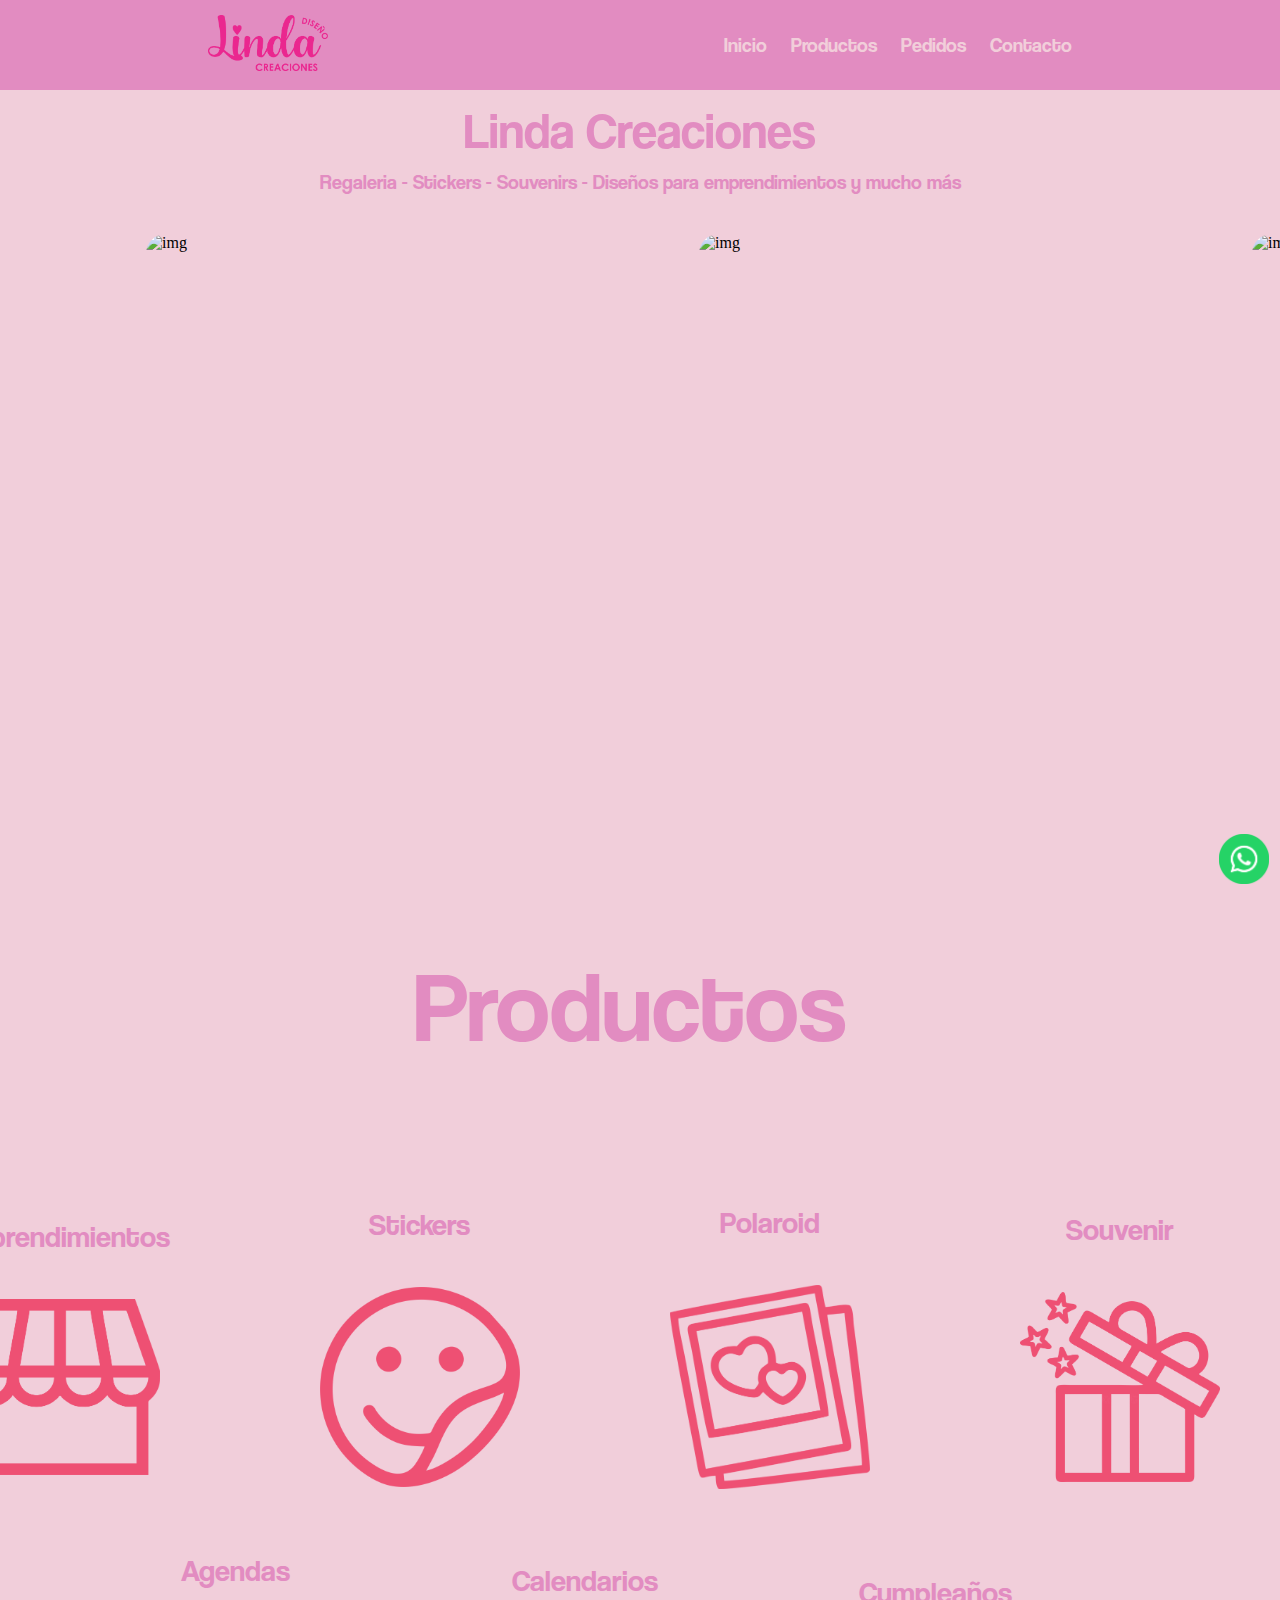
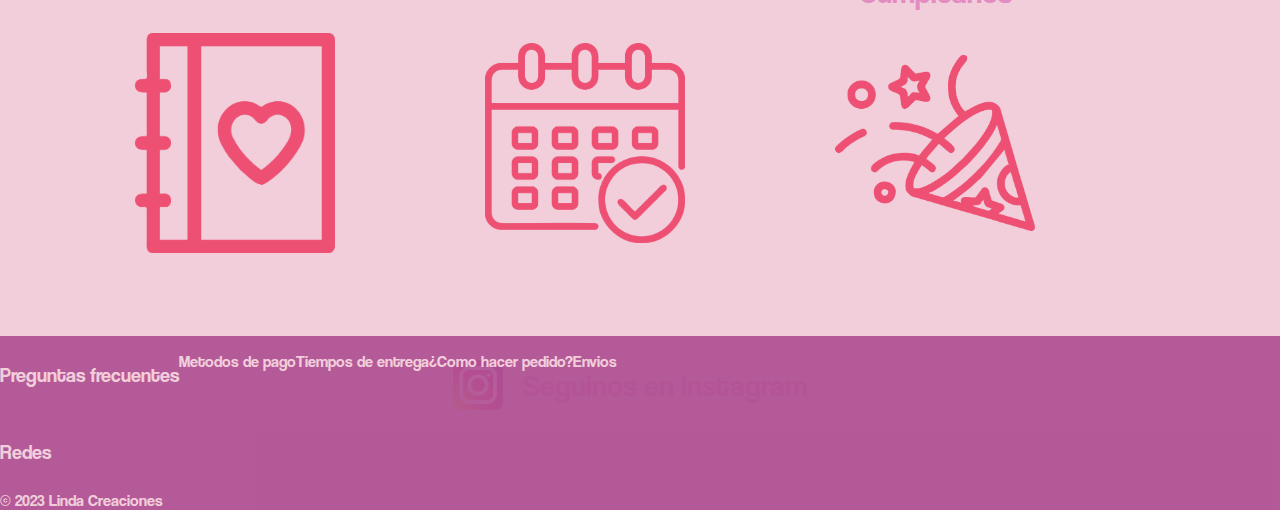
==== index.html @ 26474ce3 "first version" ====
<!DOCTYPE html>
<html lang="es">
<head>
    <meta charset="UTF-8">
    <meta http-equiv="X-UA-Compatible" content="IE=edge">
    <meta name="viewport" content="width=device-width, initial-scale=1.0">
    <link rel="shortcut icon" href="./Multimedia/logoshortcut.png" type="image/x-icon">
    <link rel="stylesheet" href="style.css">
    <title>Linda Creaciones - Diseño e Impresiones</title>
</head>

<body>

    <header>
        <div>
            <a href="index.html">
                <img id="logo" src="/Multimedia/Logo.png" alt="logo">
            </a>
        </div>
        <div>
            <nav>
                <a href="index.html" class="nav-link">Inicio</a>
                <a href="Pages/productos.html" class="nav-link">Productos</a>
                <a href="Pages/pedidos.html" class="nav-link">Pedidos</a>
                <a href="Pages/contacto.html" class="nav-link">Contacto</a>
            </nav>
        </div>
    </header>

    <div>
        <h2>
            Linda Creaciones
        </h2>
        <p class="textbanner">
            Regaleria - Stickers - Souvenirs - Diseños para emprendimientos y mucho más
        </p>
    </div>

    <div>
        <ul class="banner">
            <li>
                <img src="Multimedia/png.png" class="banner" alt="img">
            </li>
            <li>
                <img src="Multimedia/image5.png" class="banner" alt="img">
            </li>
            <li>
                <img src="Multimedia/STK2.png" class="banner" alt="img">
            </li>
        </ul>
    </div>
    
    <h3 class="textbody">Productos</h3>

    <div>
        <ul class="listorder fontw">
            <li>
                <a href="" class="text-list-products">
                    <div>
                        <h4>
                            Emprendimientos
                        </h4>
                    </div>
                    <div class="image-container">
                        <img class="product-icon-index" src="/Ico/ICONO_EMPRENDIMIENTOS.png" alt="image">
                    </div>                    
                </a>
            </li>
            <li>
                <a href="" class="text-list-products">
                    <div>
                        <h4>
                            Stickers
                        </h4>
                    </div>
                    <div class="image-container">
                        <img class="product-icon-index" src="./Ico/ICONO_STICKERS.png" alt="image">
                    </div>
                </a>
                
            </li>
            <li>
                <a href="" class="text-list-products">
                    <div>
                        <h4>
                            Polaroid
                        </h4>
                    </div>
                    <div class="image-container">
                        <img class="product-icon-index" src="./Ico/ICONO_POLAROID.png" alt="image">
                    </div>
                </a>
            </li>
            <li>
                <a href="" class="text-list-products">
                    <div>
                        <h4>
                            Souvenir
                        </h4>
                    </div>
                    <div class="image-container">
                        <img class="product-icon-index" src="./Ico/ICONO_SOUVENIR.png" alt="image">
                    </div>
                </a>
            </li>
        </ul>
    </div>

    <div>
        <ul class="listorder fontw">
            <li>
                <a href="" class="text-list-products">
                    <div>
                        <h4>
                            Agendas
                        </h4>
                    </div>
                    <div class="image-container">
                        <img class="product-icon-index" src="./Ico/ICONO_AGENDA.png" alt="image">
                    </div>
                </a>
            </li>
            <li>
                <a href="" class="text-list-products">
                    <div>
                        <h4>
                            Calendarios
                        </h4>
                    </div>
                    <div class="image-container">
                        <img class="product-icon-index" src="./Ico/ICONO_CALENDARIO.png" alt="image">
                    </div>
                </a>
            </li>
            <li>
                <a href="" class="text-list-products">
                    <div>
                        <h4>
                            Cumpleaños
                        </h4>
                    </div>
                    <div class="image-container">
                        <img class="product-icon-index" src="./Ico/ICONO_CUMPLEAÑOS.png" alt="image">
                    </div>
                </a>
            </li>
        </ul>
    </div>

    <a class="instagram instagram-container" href="https://www.instagram.com/linda.creacioness/">
        <div class="instagram-container">
            <img src="./Ico/igpng.png" alt="image" width="50px" height="50px">
        </div>
        <div class="instagram-container">
            Seguinos en instagram
        </div>
    </a>

    <footer>
        <div class="test">
            <h4 class="footer-titles">
                Preguntas frecuentes
            </h4>
            <p>Metodos de pago</p>
            <p>Tiempos de entrega</p>
            <p>¿Como hacer pedido?</p>
            <p>Envios</p>
        </div>
        <div class="test">
            <h4 class="footer-titles">
                Redes
            </h4>
        </div>

        <div class="derechos">
            © 2023 Linda Creaciones
        </div>
    </footer>

    <a class="waico" href="https://wa.me/5491124762913"><img src="/Ico/waico.png" alt="WhatsApp" width="50px"></a>
</body>
</html>
---- style.css ----
@font-face {
    font-family: coolvetica;
    src: url(Tipografia/coolvetica.otf);
}

body {
    background-color: #f1ceda; 
    margin: 100px 0px 0px 0px;
    padding: 0px;
    position: relative;
    padding-bottom: 70px;
}

header {
    display: flex;
    justify-content: space-around;
    background-color: rgb(226, 140, 193);
    height: 70px;
    align-items: center;
    padding: 10px;
    width: 100%;
    position: fixed;
    top: 0px;
    
}


#logo {
    width: 120px;
}

.nav-link {
    font-family: coolvetica;
    font-size: 20px;
    color: #f1ceda;
    font-weight: 550;
    padding-right: 20px;
    
}

.textbody {
    font-family: coolvetica;
    font-size: 100px;
    color: rgb(226, 140, 193);
    font-weight: 550;
    padding-right: 20px;
    
}


.text-list-products {
    font-family: coolvetica;
    font-size: 30px;
    color: rgb(226, 140, 193);
    font-weight: 500;
    padding-right: 150px;
    display: flex;
    flex-direction: column;
    align-items: center;
}

.product-icon-index{
    width: 100%;
}

.image-container{
    width: 200px;
    margin-top: 5px;
}

.waico:hover{
    box-shadow: 0 0 5px gray;
    border-radius: 50px;
}

.waico {
    position: fixed;
    bottom: 7px;
    right: 6px;
    margin: 5px;
}

.listprincipal li a img{
    width: 100px;
}

.listorder{
    display: flex;
    justify-content: center;
    align-items: center;
    list-style: none;

}

.banner{
    width: 500px;
    height: 680px;
    list-style: none;
    display: flex;
    margin-left: 53px;
    margin-top: 20px;
    border-radius: 20px;
}

h2 {
    display: flex;
    justify-content: center;
    margin: 10px;
    font-family: coolvetica;
    color: rgb(226, 140, 193);
    font-size: 50px;
    font-weight: 500;
}

.textbanner {
    display: flex;
    justify-content: center;
    margin-top: 5px;
    font-family: coolvetica;
    color: rgb(226, 140, 193);
    font-size: 20px;
}

h3 {
    display: flex;
    justify-content: center;
    margin-top: 50px;
}

a{
    text-decoration: none;
}
.nolista ul li {
    list-style: none;
    display: flex;
}

.instagram {
    display: flex;
    align-items: center;
    justify-content: center;
    margin-top: 100px;
    font-family: coolvetica;
    font-size: 30px;
    color: rgb(226, 140, 193);
}

.instagram-container div {
    display: flex;
    margin-right: 20px;
    margin-bottom: 30px;
}

footer {
    background-color: rgba(175, 80, 147, 0.925);
    justify-content: space-around;
    color: #f1ceda;
    font-family: coolvetica;
    position: absolute;
    bottom: 0;
    width: 100%;
}

.footer-titles{
    font-size: 20px;
    font-weight: 500;
}

.fontw li a div h4 {
    font-weight: 500;
}

nav a:hover{
    color: rgba(175, 80, 147, 0.925);
}

h4:hover{
    text-shadow: 0 0 2px rgba(175, 80, 147, 0.925);
}

.derechos{
    display: block;

}

.test{
    display: flex;
}
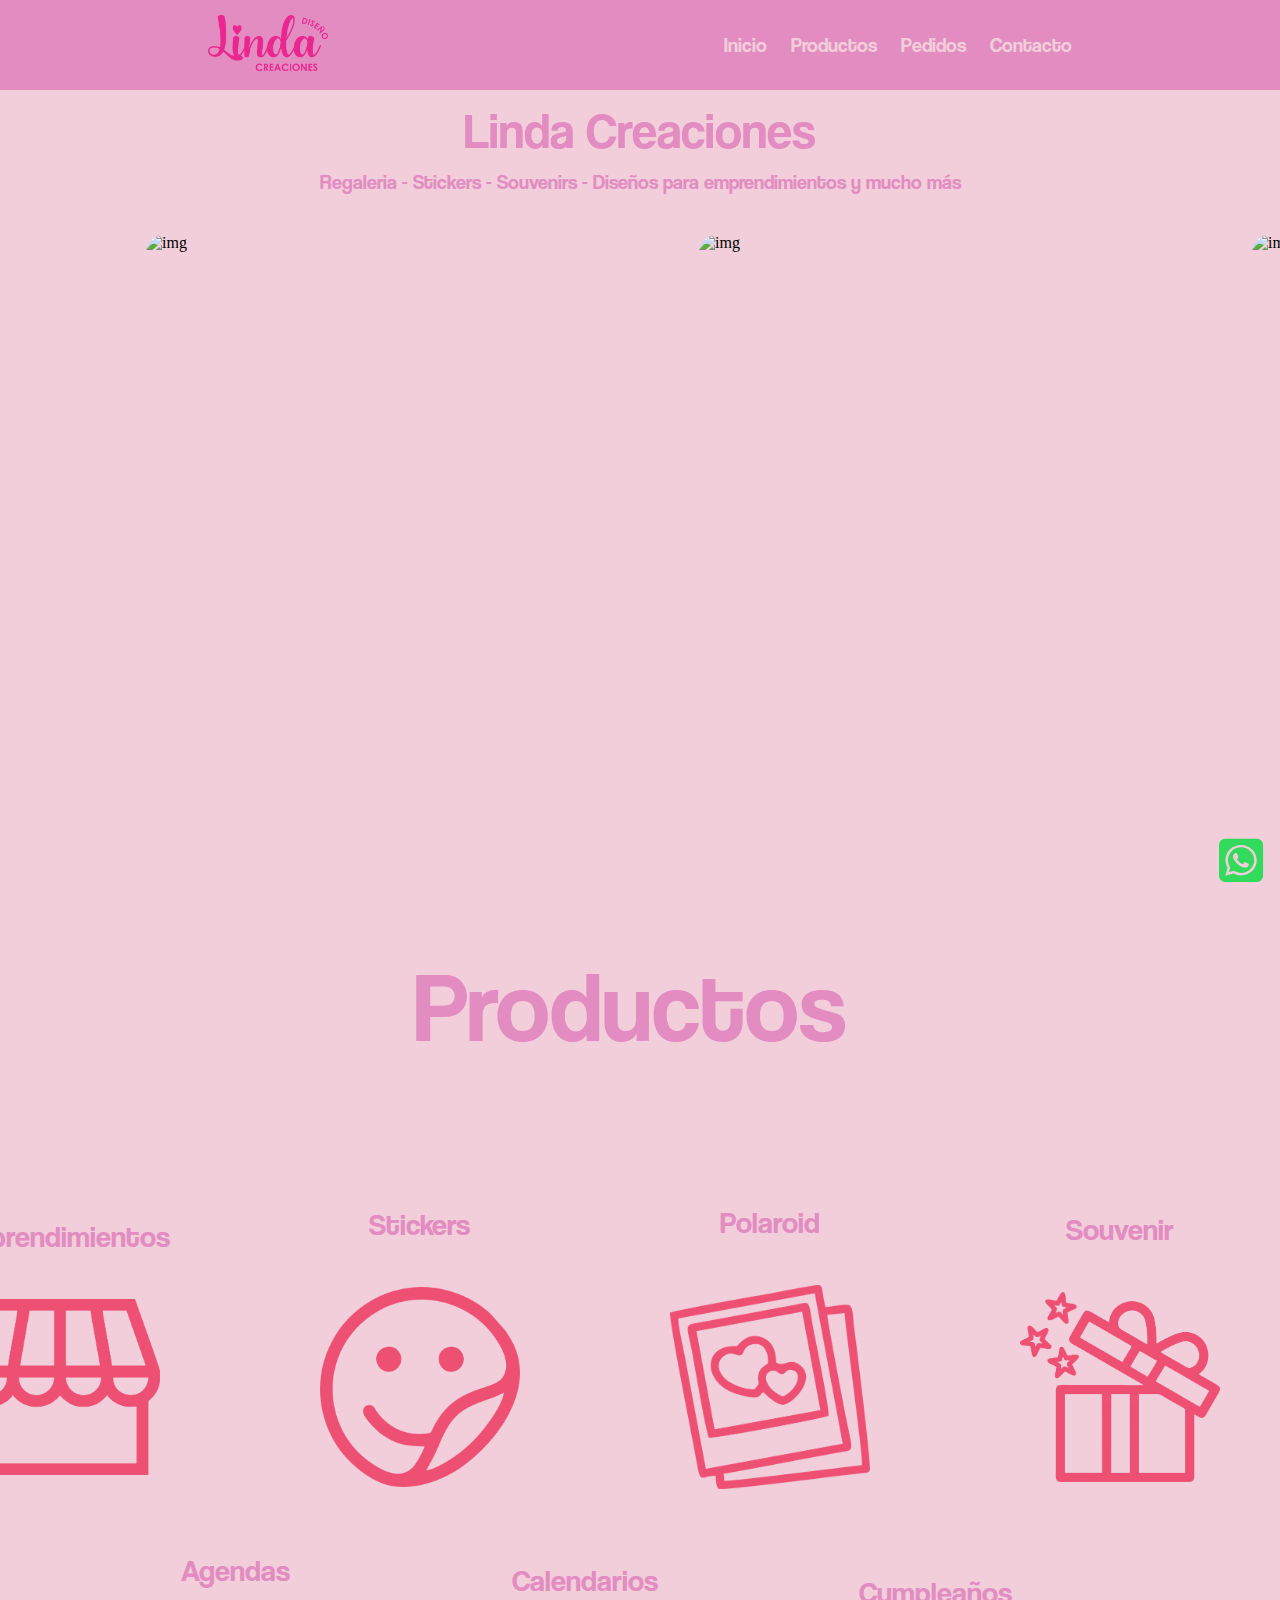
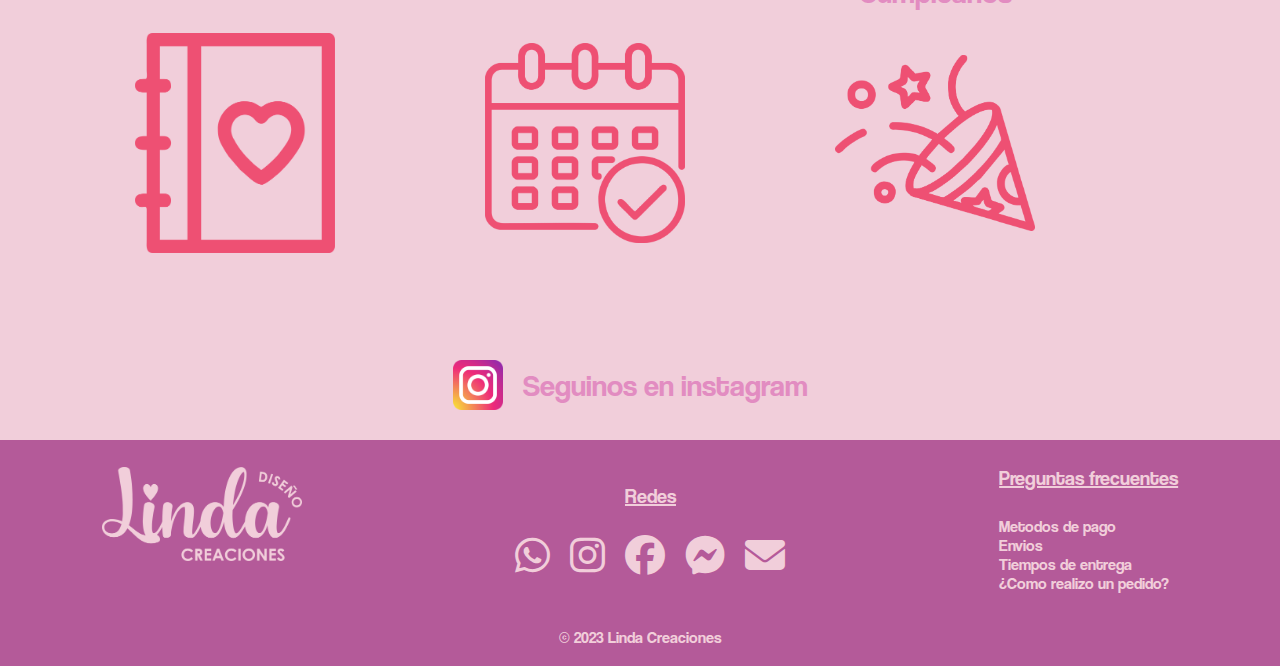
==== commit cc7c2a65: "footer y productos" ====
--- a/index.html
+++ b/index.html
@@ -7,6 +7,7 @@
     <link rel="shortcut icon" href="./Multimedia/logoshortcut.png" type="image/x-icon">
     <link rel="stylesheet" href="style.css">
     <title>Linda Creaciones - Diseño e Impresiones</title>
+    <link rel="stylesheet" href="https://cdnjs.cloudflare.com/ajax/libs/font-awesome/6.4.0/css/all.min.css">
 </head>
 
 <body>
@@ -157,26 +158,43 @@
     </a>
 
     <footer>
-        <div class="test">
-            <h4 class="footer-titles">
-                Preguntas frecuentes
-            </h4>
-            <p>Metodos de pago</p>
-            <p>Tiempos de entrega</p>
-            <p>¿Como hacer pedido?</p>
-            <p>Envios</p>
-        </div>
-        <div class="test">
-            <h4 class="footer-titles">
-                Redes
-            </h4>
-        </div>
-
-        <div class="derechos">
+        <div class="flex-foot text-foot testeo">
+            <section>
+                <div class="logo-footer">
+                    <a href="index.html">
+                        <img src="/Multimedia/logo-footer.png" alt="logo" width="200px">
+                    </a>
+                </div>
+            </section>
+            <section>
+                <div>
+                    <h4 class="redes-center footer-title">
+                        Redes
+                    </h4>
+                </div>
+                <div class="flex-icon-foot incon-distance"> 
+                    <a href="https://wa.me/5491124762913"></i></i><i class="fa-brands fa-whatsapp" style="color: #f1ceda;"></i></a>
+                    <a href="https://www.instagram.com/linda.creacioness/"><i class="fa-brands fa-instagram" style="color: #f1ceda;"></i></a>
+                    <a href="https://www.facebook.com/profile.php?id=100082868035777"><i class="fa-brands fa-facebook" style="color: #f1ceda;"></i></a>
+                    <a href="https://www.facebook.com/profile.php?id=100082868035777"><i class="fa-brands fa-facebook-messenger" style="color: #f1ceda;"></i></i></a>
+                    <a href="creacioness.linda@gmail.com"><i class="fa-solid fa-envelope" style="color: #f1ceda"></i></a>
+                </div>
+            </section>
+            <section>
+                <h4 class="footer-title">
+                    Preguntas frecuentes
+                </h4>
+                <a class="color text-hov" href="/Pages/pedidos.html">Metodos de pago</a>
+                <a class="color text-hov" href="/Pages/pedidos.html">Envios</a>
+                <a class="color text-hov" href="/Pages/pedidos.html">Tiempos de entrega</a>
+                <a class="color text-hov" href="/Pages/pedidos.html">¿Como realizo un pedido?</a>
+            </section>
+        </div>
+        <p class="derechos">
             © 2023 Linda Creaciones
-        </div>
-    </footer>
-
-    <a class="waico" href="https://wa.me/5491124762913"><img src="/Ico/waico.png" alt="WhatsApp" width="50px"></a>
+        </p>
+    </footer>
+
+    <a class="waico" href="https://wa.me/5491124762913"><i class="fa-brands fa-square-whatsapp" style="color: #33db5d;"></i></a>
 </body>
 </html>--- a/style.css
+++ b/style.css
@@ -8,7 +8,7 @@
     margin: 100px 0px 0px 0px;
     padding: 0px;
     position: relative;
-    padding-bottom: 70px;
+    
 }
 
 header {
@@ -68,16 +68,13 @@
     margin-top: 5px;
 }
 
-.waico:hover{
-    box-shadow: 0 0 5px gray;
-    border-radius: 50px;
-}
-
 .waico {
     position: fixed;
-    bottom: 7px;
-    right: 6px;
+    bottom: 4px;
+    right: 12px;
     margin: 5px;
+    font-size: 50px;
+
 }
 
 .listprincipal li a img{
@@ -151,38 +148,183 @@
     margin-bottom: 30px;
 }
 
+.fontw li a div h4 {
+    font-weight: 500;
+}
+
+nav a:hover{
+    color: rgba(175, 80, 147, 0.925);
+}
+
+h4:hover{
+    text-shadow: 0 0 2px rgba(175, 80, 147, 0.925);
+}
+
+.parpedidos p{
+    display: flex;
+    justify-content: left;
+    margin-left: 150px;
+    font-family: coolvetica;
+    color: rgba(175, 80, 147, 0.925);
+    font-size: 18px;
+}
+
+.txt-cont-ped {
+    width: 50%;
+}
+
+.titpedidos h3{
+    margin-top: 70px;
+    margin-bottom: 0px;
+    margin-left: 100px;
+    font-family: coolvetica;
+    color: rgb(226, 140, 193);
+    font-size: 35px;
+    font-weight: 500;
+    justify-content: left;
+
+}
+
+.prod-container{
+    display: flex;
+    justify-content: center;
+    margin-top: 100px;
+    margin-bottom: 100px;
+
+}
+
+.txt-prod-cont{
+    padding: 15px;
+    width: 450px;
+}
+
+.image-prod{
+    width: 300px;
+    height: 400px;
+    border-radius: 20px;
+    margin-left: 100px;
+}
+
+.image-prod-alternative{
+    width: 300px;
+    height: 400px;
+    border-radius: 20px;
+    margin-right: 100px;
+}
+
+.image-title{
+    margin-right: 20px;
+}
+
+.subtitle-prod{
+    font-family: coolvetica;
+    font-weight: 500;
+    margin-top: 100px;
+    color: rgb(226, 140, 193);
+    font-size: 50px;
+    margin-bottom: 80px;
+}
+
+.section-color-alternative{
+    background-color: rgba(175, 80, 147, 0.925);
+    padding-top: 40px;
+    padding-bottom: 40px;
+}
+
+.align-container {
+    align-items: center;
+}
+
+.h3title{
+    font-family: coolvetica;
+    font-weight: 500;
+    color: rgb(226, 140, 193);
+    font-size: 30px;
+}
+
+.p-text{
+    font-family: coolvetica;
+    font-weight: 500;
+    color: rgb(226, 140, 193);
+    font-size: 20px;
+}
+
+.p-text-alt{
+    font-family: coolvetica;
+    font-weight: 500;
+    color: #f1ceda;
+    font-size: 20px;
+}
+
+.h3title-alt{
+    font-family: coolvetica;
+    font-weight: 500;
+    color: #f1ceda;
+    font-size: 30px;
+}
+
+.derechos{
+    margin-top: 35px;
+    text-align: center;
+    margin-bottom: 0px;
+
+}
+
 footer {
     background-color: rgba(175, 80, 147, 0.925);
     justify-content: space-around;
     color: #f1ceda;
     font-family: coolvetica;
     position: absolute;
-    bottom: 0;
     width: 100%;
 }
 
-.footer-titles{
-    font-size: 20px;
-    font-weight: 500;
-}
-
-.fontw li a div h4 {
-    font-weight: 500;
-}
-
-nav a:hover{
-    color: rgba(175, 80, 147, 0.925);
-}
-
-h4:hover{
-    text-shadow: 0 0 2px rgba(175, 80, 147, 0.925);
-}
-
-.derechos{
+.footer-title{
+    font-size: 20px;
+    font-weight: 500;
+    text-decoration: underline;
+}
+
+.flex-foot{
+    display: flex;
+    justify-content: space-around;
+    align-items: center;
+}
+
+.flex-icon-foot{
+    display: flex;
+}
+
+.redes-center{  
+    text-align: center;
+}
+
+.text-foot section a p{
+    margin: 3px;
+    text-decoration: none;
+}
+
+.incon-distance a i{
+    margin-left: 10px;
+    margin-right: 10px;
+    font-size: 40px;
+}
+
+.text-hov:hover{
+    color: rgb(226, 140, 193);
+    text-decoration: underline;
+}
+
+.text-hov:visited{
+    text-decoration: none;
+}
+
+.testeo{
+    text-decoration: none;
+}
+
+.color{
+    color:#f1ceda;
     display: block;
-
-}
-
-.test{
-    display: flex;
+    
 }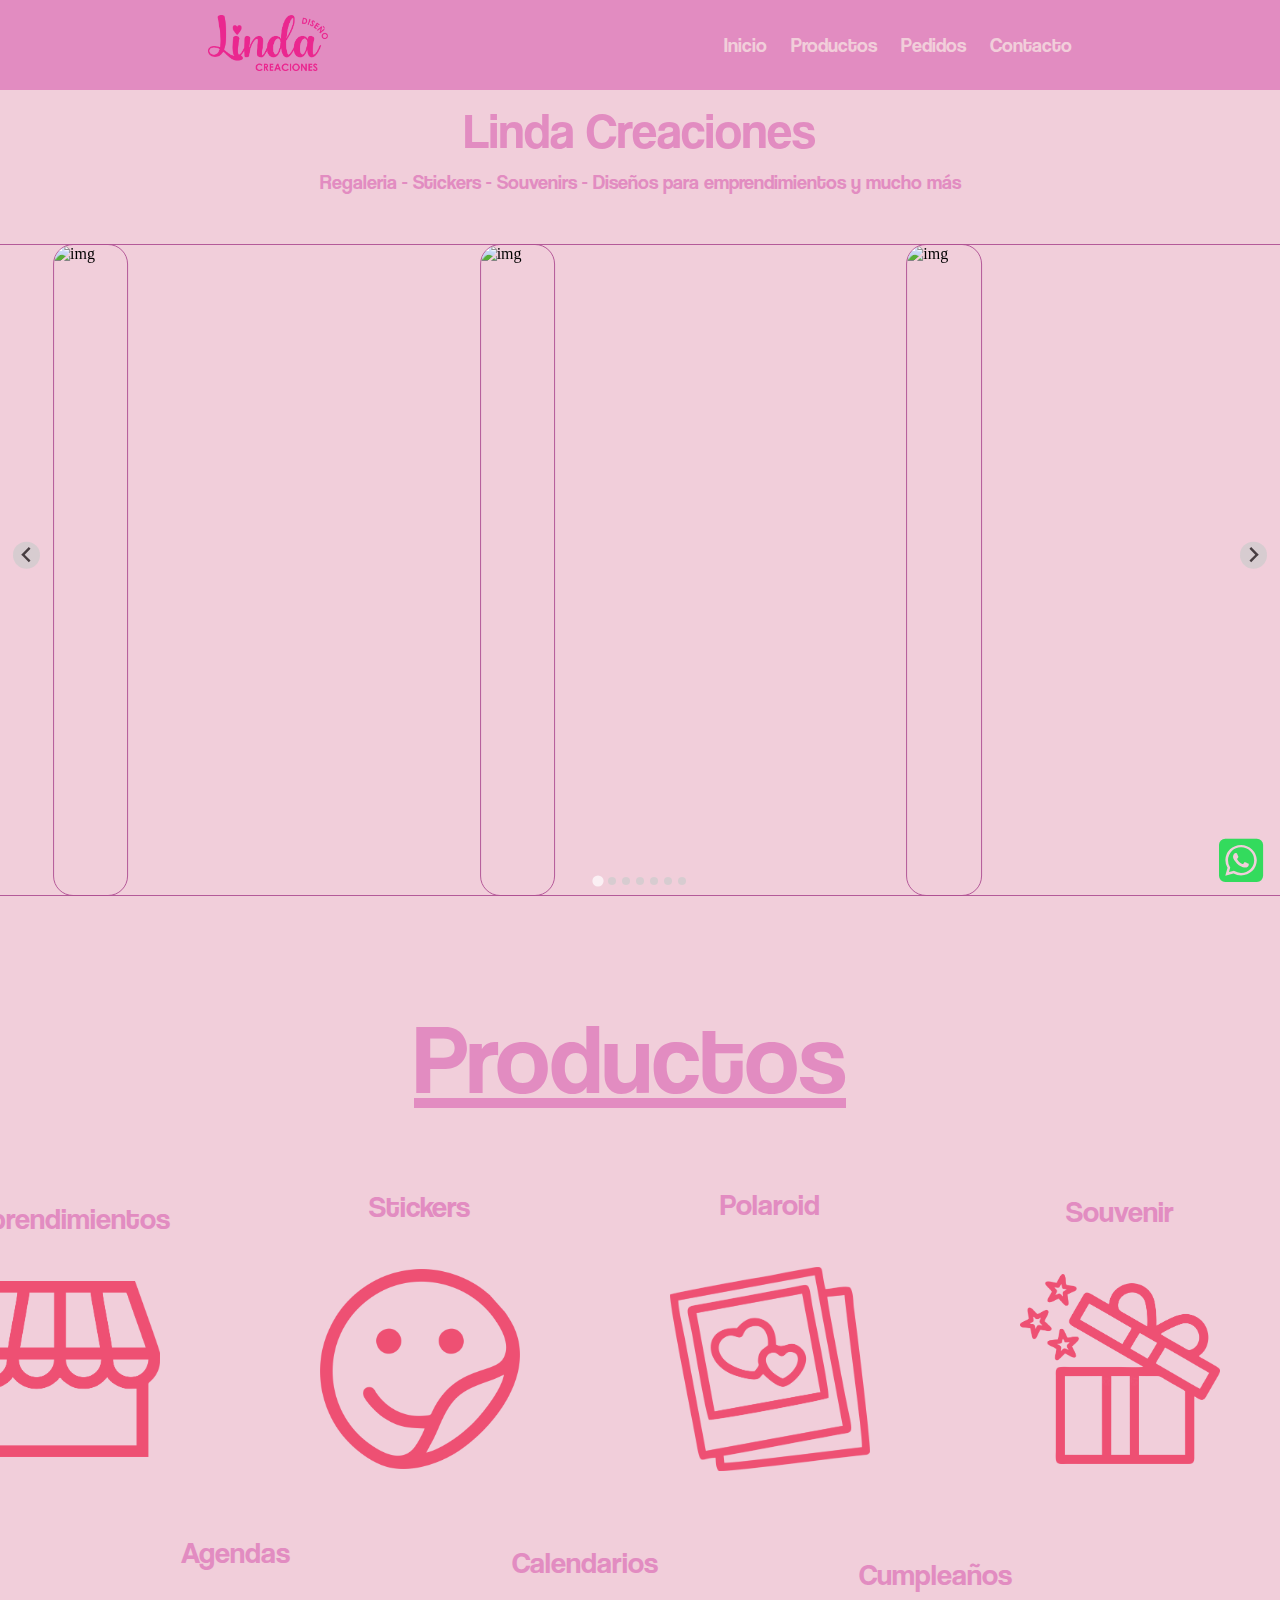
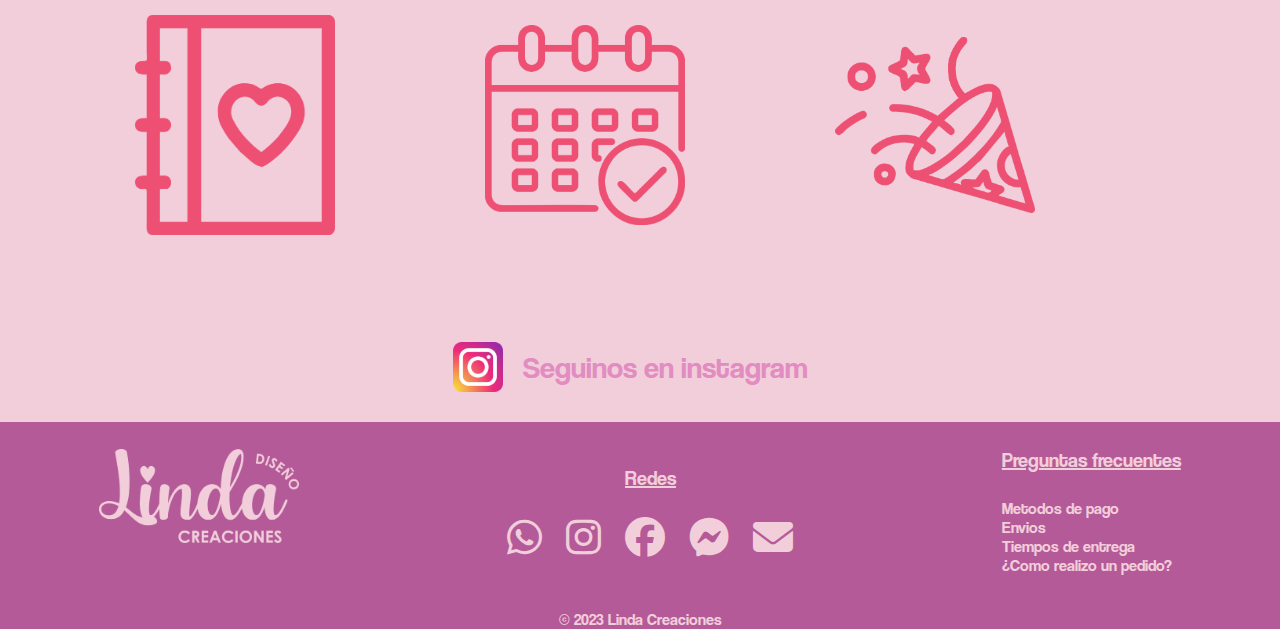
==== commit 4fbe5e87: "agrego responsive a productos y pedidos" ====
--- a/index.html
+++ b/index.html
@@ -8,11 +8,13 @@
     <link rel="stylesheet" href="style.css">
     <title>Linda Creaciones - Diseño e Impresiones</title>
     <link rel="stylesheet" href="https://cdnjs.cloudflare.com/ajax/libs/font-awesome/6.4.0/css/all.min.css">
+    <script src="https://cdn.jsdelivr.net/npm/@splidejs/splide@4.1.4/dist/js/splide.min.js"></script>
+    <link href="https://cdn.jsdelivr.net/npm/@splidejs/splide@4.1.4/dist/css/splide.min.css" rel="stylesheet">
 </head>
 
 <body>
 
-    <header>
+    <header style="z-index: 10;">
         <div>
             <a href="index.html">
                 <img id="logo" src="/Multimedia/Logo.png" alt="logo">
@@ -29,7 +31,7 @@
     </header>
 
     <div>
-        <h2>
+        <h2 class="media">
             Linda Creaciones
         </h2>
         <p class="textbanner">
@@ -37,6 +39,35 @@
         </p>
     </div>
 
+    <div class="splide" role="group" aria-label="Splide Basic HTML Example">
+        <div class="splide__track">
+                <ul class="splide__list">
+                    <li class="splide__slide"><img src="Multimedia/img1.png" class="banner" alt="img"></li>
+                    <li class="splide__slide"><img src="Multimedia/img2.png" class="banner" alt="img"></li>
+                    <li class="splide__slide"><img src="Multimedia/img3.png" class="banner" alt="img"></li>
+                    <li class="splide__slide"><img src="Multimedia/img4.png" class="banner" alt="img"></li>
+                    <li class="splide__slide"><img src="Multimedia/img5.png" class="banner" alt="img"></li>
+                    <li class="splide__slide"><img src="Multimedia/img6.jpg" class="banner" alt="img"></li>
+                    <li class="splide__slide"><img src="Multimedia/img7.png" class="banner" alt="img"></li>
+                    <li class="splide__slide"><img src="Multimedia/img8.jpg" class="banner" alt="img"></li>
+                    <li class="splide__slide"><img src="Multimedia/img9.jpg" class="banner" alt="img"></li>
+                    <li class="splide__slide"><img src="Multimedia/img10.jpg" class="banner" alt="img"></li>
+                    <li class="splide__slide"><img src="Multimedia/img11.jpg" class="banner" alt="img"></li>
+                    <li class="splide__slide"><img src="Multimedia/img12.jpg" class="banner" alt="img"></li>
+                    <li class="splide__slide"><img src="Multimedia/img13.jpg" class="banner" alt="img"></li>
+                    <li class="splide__slide"><img src="Multimedia/img14.jpg" class="banner" alt="img"></li>
+                    <li class="splide__slide"><img src="Multimedia/img15.jpg" class="banner" alt="img"></li>
+                    <li class="splide__slide"><img src="Multimedia/img16.jpg" class="banner" alt="img"></li>
+                    <li class="splide__slide"><img src="Multimedia/img17.jpg" class="banner" alt="img"></li>
+                    <li class="splide__slide"><img src="Multimedia/img18.jpg" class="banner" alt="img"></li>
+                    <li class="splide__slide"><img src="Multimedia/img19.jpg" class="banner" alt="img"></li>
+                    <li class="splide__slide"><img src="Multimedia/img20.jpg" class="banner" alt="img"></li>
+                    <li class="splide__slide"><img src="Multimedia/img21.jpg" class="banner" alt="img"></li>
+                </ul>
+        </div>
+    </div>
+
+    <!--  
     <div>
         <ul class="banner">
             <li>
@@ -50,7 +81,7 @@
             </li>
         </ul>
     </div>
-    
+    -->
     <h3 class="textbody">Productos</h3>
 
     <div>
@@ -148,14 +179,16 @@
         </ul>
     </div>
 
-    <a class="instagram instagram-container" href="https://www.instagram.com/linda.creacioness/">
-        <div class="instagram-container">
-            <img src="./Ico/igpng.png" alt="image" width="50px" height="50px">
-        </div>
-        <div class="instagram-container">
-            Seguinos en instagram
-        </div>
-    </a>
+    <div>
+        <a class="instagram" href="https://www.instagram.com/linda.creacioness/">
+            <div>
+                <img class="instagram-container" src="../Ico/igpng.png" alt="image" width="50px" height="50px">
+            </div>
+            <div class="instagram-container">
+                Seguinos en instagram
+            </div>
+        </a>
+    </div>
 
     <footer>
         <div class="flex-foot text-foot testeo">
@@ -176,8 +209,8 @@
                     <a href="https://wa.me/5491124762913"></i></i><i class="fa-brands fa-whatsapp" style="color: #f1ceda;"></i></a>
                     <a href="https://www.instagram.com/linda.creacioness/"><i class="fa-brands fa-instagram" style="color: #f1ceda;"></i></a>
                     <a href="https://www.facebook.com/profile.php?id=100082868035777"><i class="fa-brands fa-facebook" style="color: #f1ceda;"></i></a>
-                    <a href="https://www.facebook.com/profile.php?id=100082868035777"><i class="fa-brands fa-facebook-messenger" style="color: #f1ceda;"></i></i></a>
-                    <a href="creacioness.linda@gmail.com"><i class="fa-solid fa-envelope" style="color: #f1ceda"></i></a>
+                    <a href="https://www.facebook.com/messages/t/100446512653845"><i class="fa-brands fa-facebook-messenger" style="color: #f1ceda;"></i></i></a>
+                    <a href="mailto:creacioness.linda@gmail.com"><i class="fa-solid fa-envelope" style="color: #f1ceda"></i></a>
                 </div>
             </section>
             <section>
@@ -193,8 +226,17 @@
         <p class="derechos">
             © 2023 Linda Creaciones
         </p>
-    </footer>
+    </footer>
 
     <a class="waico" href="https://wa.me/5491124762913"><i class="fa-brands fa-square-whatsapp" style="color: #33db5d;"></i></a>
 </body>
+<script>
+    var splide = new Splide( '.splide', {
+    type    : 'loop',
+    perPage : 3,
+    autoplay: true,
+    } );
+
+    splide.mount();
+</script>
 </html>--- a/style.css
+++ b/style.css
@@ -44,6 +44,7 @@
     color: rgb(226, 140, 193);
     font-weight: 550;
     padding-right: 20px;
+    text-decoration: underline;
     
 }
 
@@ -91,12 +92,13 @@
 
 .banner{
     width: 500px;
-    height: 680px;
+    height: 650px;
     list-style: none;
     display: flex;
     margin-left: 53px;
-    margin-top: 20px;
+    margin-top: 30px;
     border-radius: 20px;
+    border: solid rgba(175, 80, 147, 0.925) 1px;
 }
 
 h2 {
@@ -121,7 +123,7 @@
 h3 {
     display: flex;
     justify-content: center;
-    margin-top: 50px;
+    margin-bottom: 30px;
 }
 
 a{
@@ -134,15 +136,15 @@
 
 .instagram {
     display: flex;
-    align-items: center;
-    justify-content: center;
     margin-top: 100px;
     font-family: coolvetica;
     font-size: 30px;
     color: rgb(226, 140, 193);
-}
-
-.instagram-container div {
+    justify-content: center;
+    align-items: center;
+}
+
+.instagram-container{
     display: flex;
     margin-right: 20px;
     margin-bottom: 30px;
@@ -157,6 +159,10 @@
 }
 
 h4:hover{
+    text-shadow: 0 0 2px rgba(175, 80, 147, 0.925);
+}
+
+.icon-hov:hover{
     text-shadow: 0 0 2px rgba(175, 80, 147, 0.925);
 }
 
@@ -176,7 +182,7 @@
 .titpedidos h3{
     margin-top: 70px;
     margin-bottom: 0px;
-    margin-left: 100px;
+    margin-left: 150px;
     font-family: coolvetica;
     color: rgb(226, 140, 193);
     font-size: 35px;
@@ -185,11 +191,24 @@
 
 }
 
+.dp{
+    display: flex;
+    margin-top: 100px;
+}
+
+.img-ped{
+    margin-top: 100px;
+    margin-left: 200px;
+    padding: 20px;
+    margin-bottom: 100px;
+    height: 850px;
+    width: 600px;
+}
+
 .prod-container{
     display: flex;
     justify-content: center;
-    margin-top: 100px;
-    margin-bottom: 100px;
+    padding: 40px;
 
 }
 
@@ -203,6 +222,7 @@
     height: 400px;
     border-radius: 20px;
     margin-left: 100px;
+    border: solid rgba(175, 80, 147, 0.925) 2px;
 }
 
 .image-prod-alternative{
@@ -210,6 +230,7 @@
     height: 400px;
     border-radius: 20px;
     margin-right: 100px;
+    border: solid rgb(226, 140, 193) 2px;
 }
 
 .image-title{
@@ -260,7 +281,7 @@
     font-family: coolvetica;
     font-weight: 500;
     color: #f1ceda;
-    font-size: 30px;
+    font-size: 30px;
 }
 
 .derechos{
@@ -291,7 +312,7 @@
     align-items: center;
 }
 
-.flex-icon-foot{
+.{
     display: flex;
 }
 
@@ -315,16 +336,126 @@
     text-decoration: underline;
 }
 
-.text-hov:visited{
-    text-decoration: none;
-}
-
-.testeo{
-    text-decoration: none;
-}
-
 .color{
     color:#f1ceda;
     display: block;
     
+}
+
+.ifr{
+    display: flex;
+    justify-content: end;
+    padding: 10px;
+}
+
+.con-form{
+    display: flex;
+    justify-content: center;
+    color: rgb(226, 140, 193);
+    font-family: coolvetica;
+}
+
+.subcont{
+    margin: 50px;
+    border: solid rgba(175, 80, 147, 0.925) 10px;
+    width: 50%;
+    height: 500px;
+    border-radius: 30px;
+}
+
+@media (max-width:900px){
+    .prod-container{
+        flex-direction: column;
+        justify-content: center;
+    }
+    .align-container{
+        text-align: center;
+    }
+    .image-prod{
+        margin: 0px;
+    }
+    .image-prod-alternative{
+        margin: 0px;
+    }
+    .flex-foot{
+        flex-direction: column;
+        margin-top: 30px;
+    }
+    .txt-prod-cont{
+        width: 300px;
+    }
+    .subtitle-prod{
+        text-align: center;
+    }
+}
+
+@media (max-width:650px){
+    header{
+        height: 150px;
+    }
+    
+    nav{
+        display: flex;
+        flex-direction: column;
+    }
+    nav a{
+        padding: 5px;
+    }
+    .media{
+        margin-top: 180px;
+    }
+    .textbanner{
+        text-align: center;
+    }
+    .img-ped{
+        margin-left: 0px;
+        width: 350px;
+        height: 500px;
+    }
+}
+
+@media (max-width:1450px){
+    .img-ped{
+        margin-left: 20px;
+    }
+    .parpedidos p{
+        margin-left: 50px;
+    }
+    .titpedidos h3{
+        margin-left: 50px;
+    }
+}
+
+@media (max-width:1050px){
+    .img-ped{
+        margin-left: 0px;
+    }
+    .dp{
+        display: block;
+        text-align: center;
+        justify-content: center;
+        align-items: center;
+    }
+    .txt-cont-ped {
+        width: 100%;
+    }
+    .titpedidos h3{
+        justify-content: center;
+        margin-left: 0px;
+        
+    }
+    .parpedidos p{
+        justify-content: center;
+        margin-left: 50px;
+        margin-right: 50px;
+    }
+}
+
+@media (max-width:390px){
+    footer{
+        width: 390px;
+    }
+    .instagram{
+        margin-left: 75px;
+    }
 }